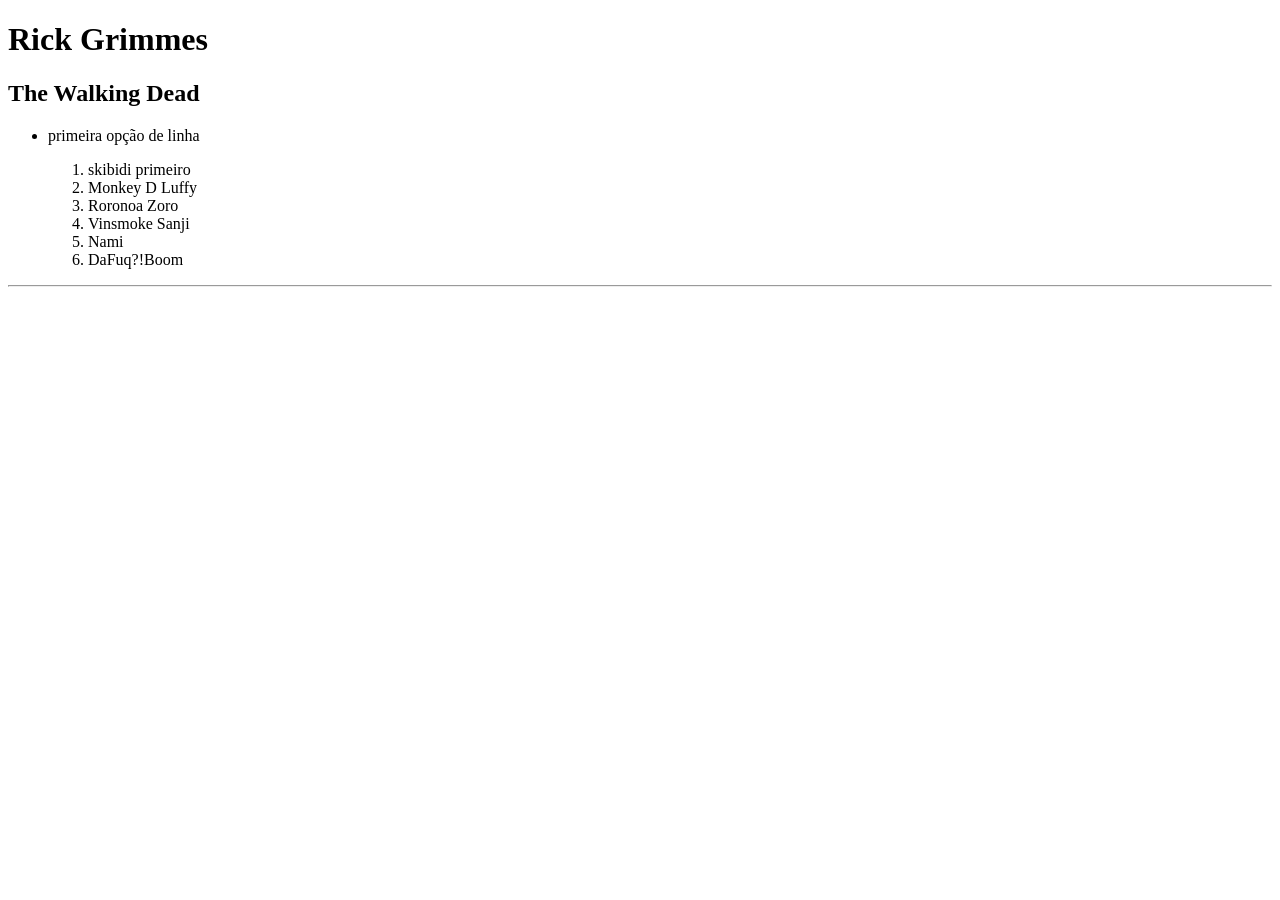
==== pasta skibidi/index.html @ 6127a56a "Add files via upload" ====
<!DOCTYPE html>
<html lang="pt-BR">
<head>
    <meta charset="UTF-8">
    <meta http-equiv="X-UA-Compatible" content="IE=edge">
    <meta name="viewport" content="width=device-width, initial-scale=1.0">
    <title>Skibidi sigma</title>
    <link rel="stylesheet" href="/style.css">
</head>
<body>
    <h1 class="titulo1">Rick Grimmes</h1>
    <h2>The Walking Dead</h2>
    <ul>
<li>primeira opção de linha</li>
    </ul>
    <ul>
<ol>
    <li>skibidi primeiro</li>
    <li>Monkey D Luffy</li>
    <li>Roronoa Zoro</li>
    <li>Vinsmoke Sanji</li>
    <li>Nami</li>
    <li>DaFuq?!Boom</li>
</ol>
    </ul>
    <hr>
</body>
</html>
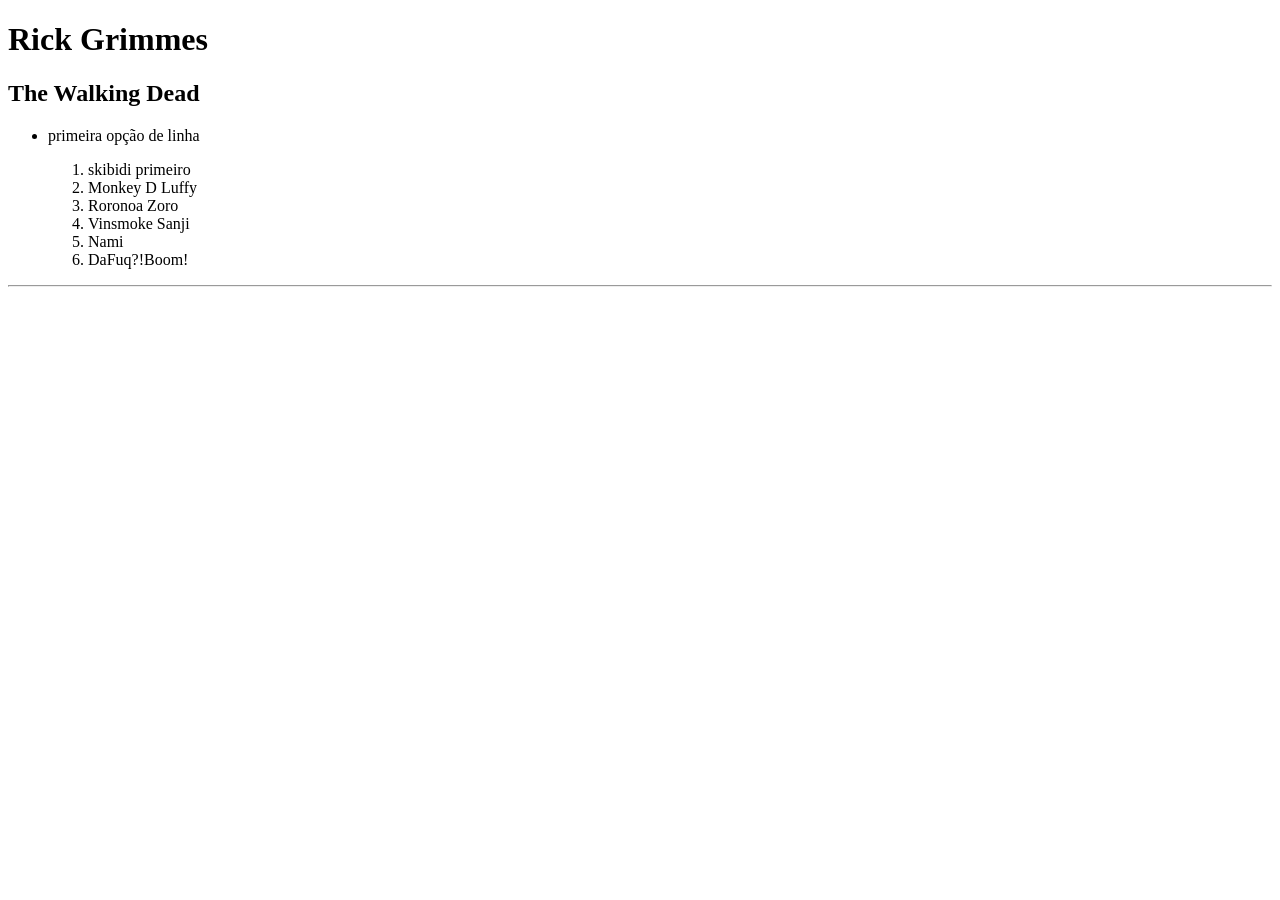
==== commit c1934817: "Add files via upload" ====
--- a/pasta skibidi/index.html
+++ b/pasta skibidi/index.html
@@ -20,9 +20,10 @@
     <li>Roronoa Zoro</li>
     <li>Vinsmoke Sanji</li>
     <li>Nami</li>
-    <li>DaFuq?!Boom</li>
+    <li>DaFuq?!Boom!</li>
 </ol>
     </ul>
     <hr>
+    <img src="">
 </body>
 </html>
